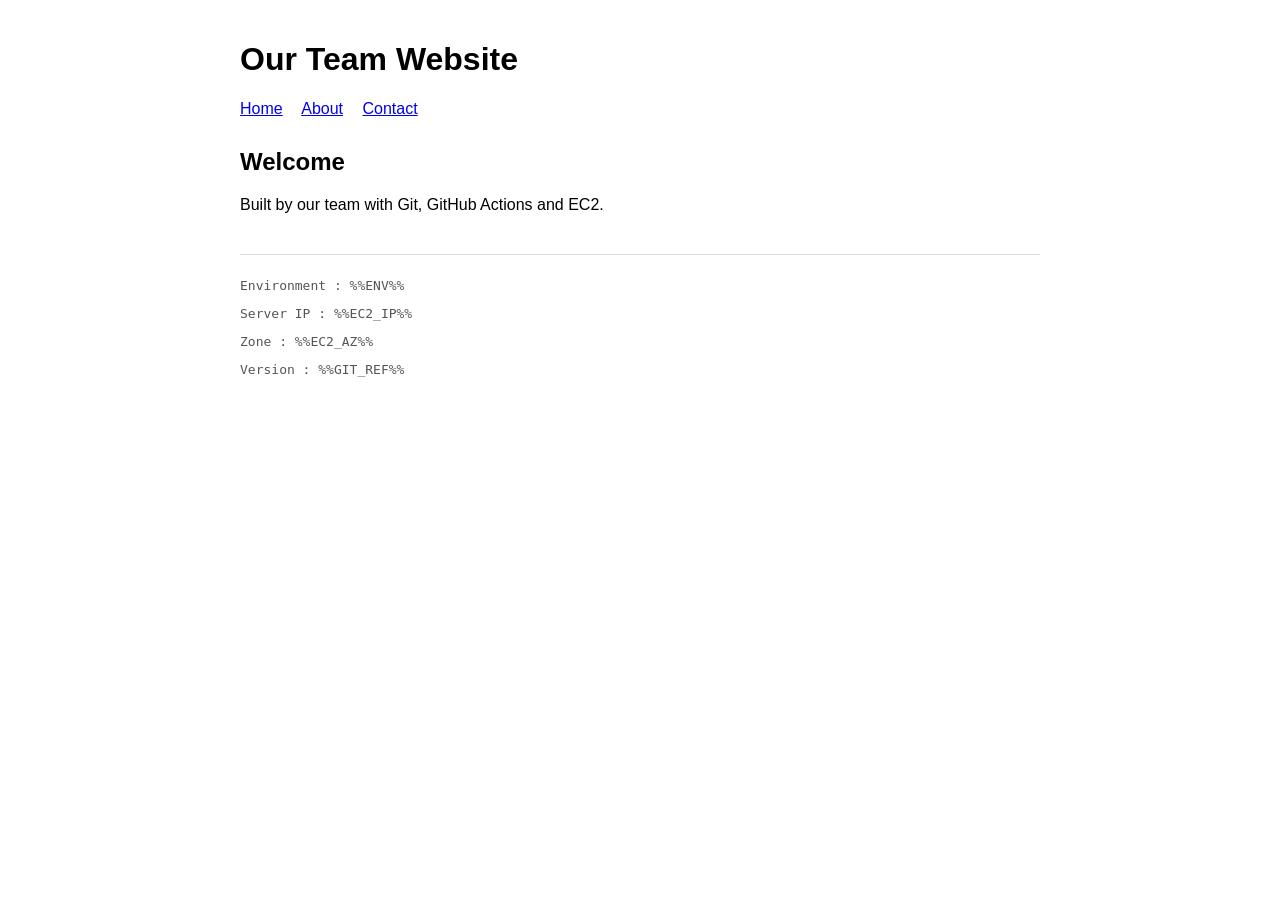
==== index.html @ a783f077 "Add website, infrastructure and deploy workflow" ====
<!DOCTYPE html>
<html lang="en">
<head>
    <meta charset="UTF-8">
    <meta name="viewport" content="width=device-width, initial-scale=1.0">
    <title>Git Cloud Lab</title>
    <link rel="stylesheet" href="style.css">
</head>

<body>

    <header>
        <h1>Our Team Website</h1>

        <nav>
            <a href="index.html">Home</a>
            <a href="about.html">About</a>
            <a href="contact.html">Contact</a>
        </nav>
    </header>

    <main>
        <h2>Welcome</h2>
        <p>Built by our team with Git, GitHub Actions and EC2.</p>
    </main>

    <footer>
        <p>Environment : %%ENV%%</p>
        <p>Server IP   : %%EC2_IP%%</p>
        <p>Zone        : %%EC2_AZ%%</p>
        <p>Version     : %%GIT_REF%%</p>
    </footer>

</body>
</html>
---- style.css ----
body {
    font-family: Arial, sans-serif;
    max-width: 800px;
    margin: auto;
    padding: 20px;
}

header {
    margin-bottom: 30px;
}

nav a {
    margin-right: 15px;
}

footer {
    margin-top: 40px;
    font-family: monospace;
    color: #555;
    border-top: 1px solid #ddd;
    padding-top: 10px;
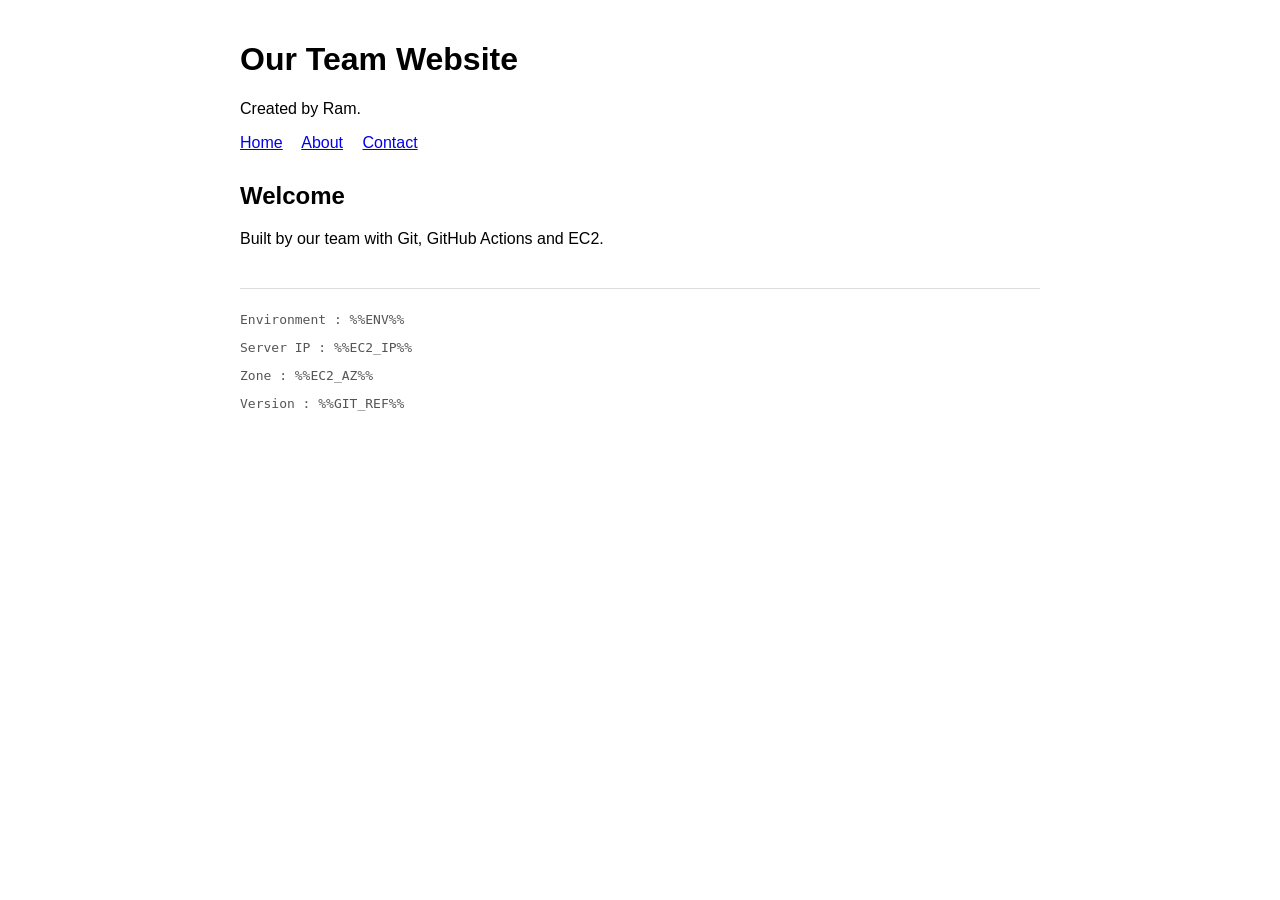
==== commit 46cd4f2c: "Zenith adhikari" ====
--- a/index.html
+++ b/index.html
@@ -11,6 +11,7 @@
 
     <header>
         <h1>Our Team Website</h1>
+        <p>Created by Ram.</p>
 
         <nav>
             <a href="index.html">Home</a>
--- a/style.css
+++ b/style.css
@@ -19,3 +19,14 @@
     color: #555;
     border-top: 1px solid #ddd;
     padding-top: 10px;
+h1 {
+    color: darkblue;
+}
+
+nav {
+    margin-top: 10px;
+}
+
+a {
+    text-decoration: none;
+}
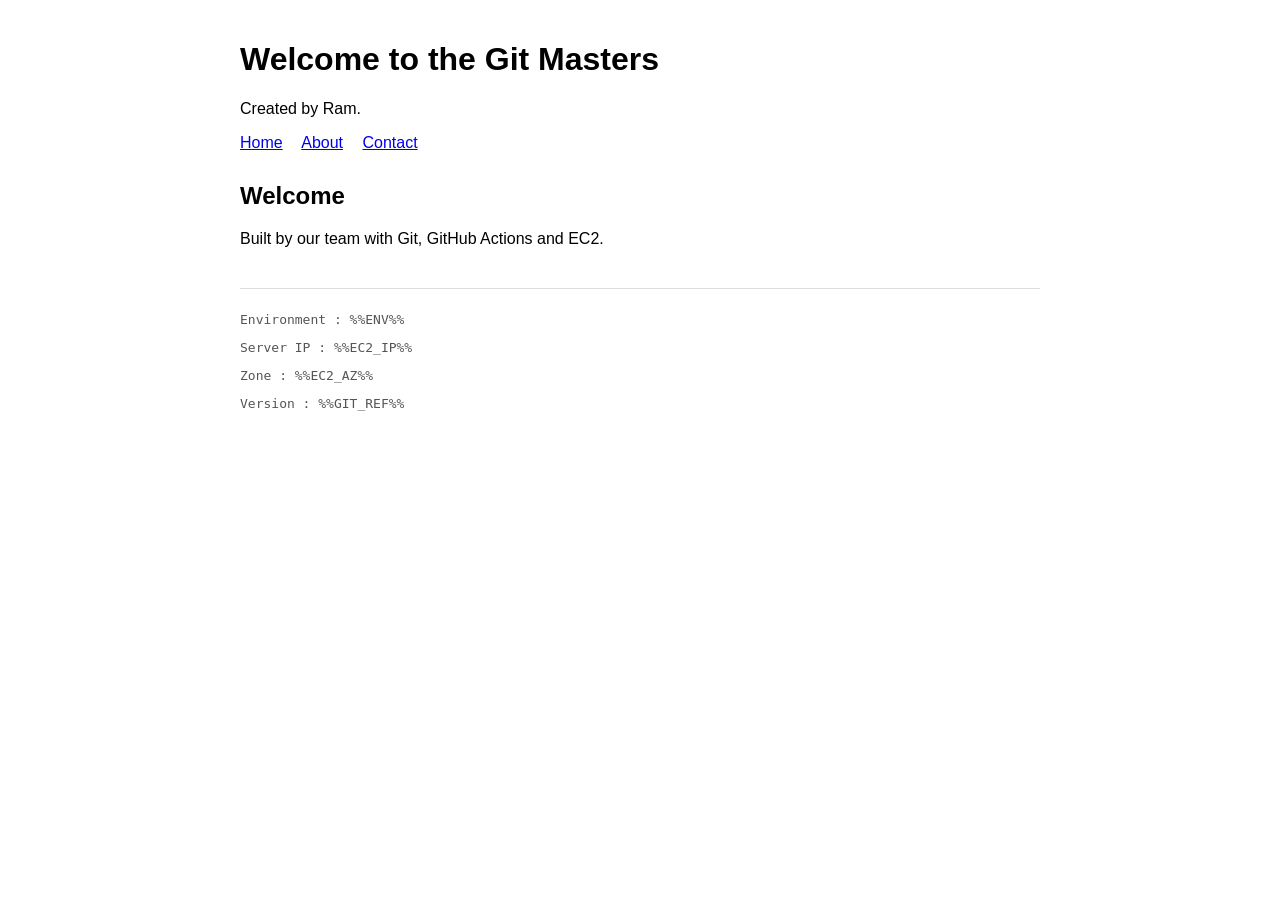
==== commit ce313a6b: "Change website title to Git Masters" ====
--- a/index.html
+++ b/index.html
@@ -10,7 +10,7 @@
 <body>
 
     <header>
-        <h1>Our Team Website</h1>
+        <h1>Welcome to the Git Masters</h1>
         <p>Created by Ram.</p>
 
         <nav>
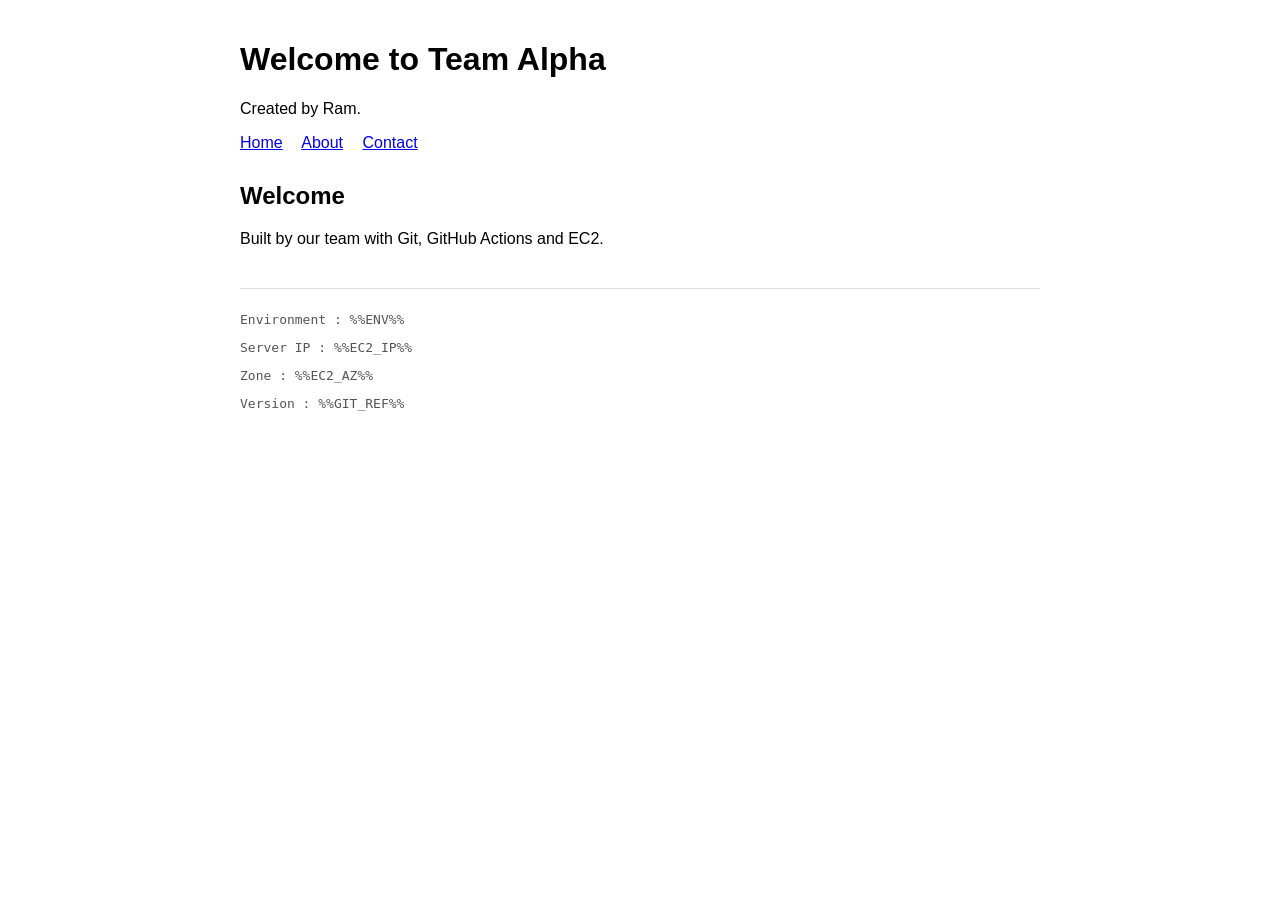
==== commit 55da4ace: "Change website title to Team Alpha" ====
--- a/index.html
+++ b/index.html
@@ -1,5 +1,6 @@
 <!DOCTYPE html>
 <html lang="en">
+
 <head>
     <meta charset="UTF-8">
     <meta name="viewport" content="width=device-width, initial-scale=1.0">
@@ -10,7 +11,7 @@
 <body>
 
     <header>
-        <h1>Welcome to the Git Masters</h1>
+        <h1>Welcome to Team Alpha</h1>
         <p>Created by Ram.</p>
 
         <nav>
@@ -27,10 +28,11 @@
 
     <footer>
         <p>Environment : %%ENV%%</p>
-        <p>Server IP   : %%EC2_IP%%</p>
-        <p>Zone        : %%EC2_AZ%%</p>
-        <p>Version     : %%GIT_REF%%</p>
+        <p>Server IP : %%EC2_IP%%</p>
+        <p>Zone : %%EC2_AZ%%</p>
+        <p>Version : %%GIT_REF%%</p>
     </footer>
 
 </body>
+
 </html>
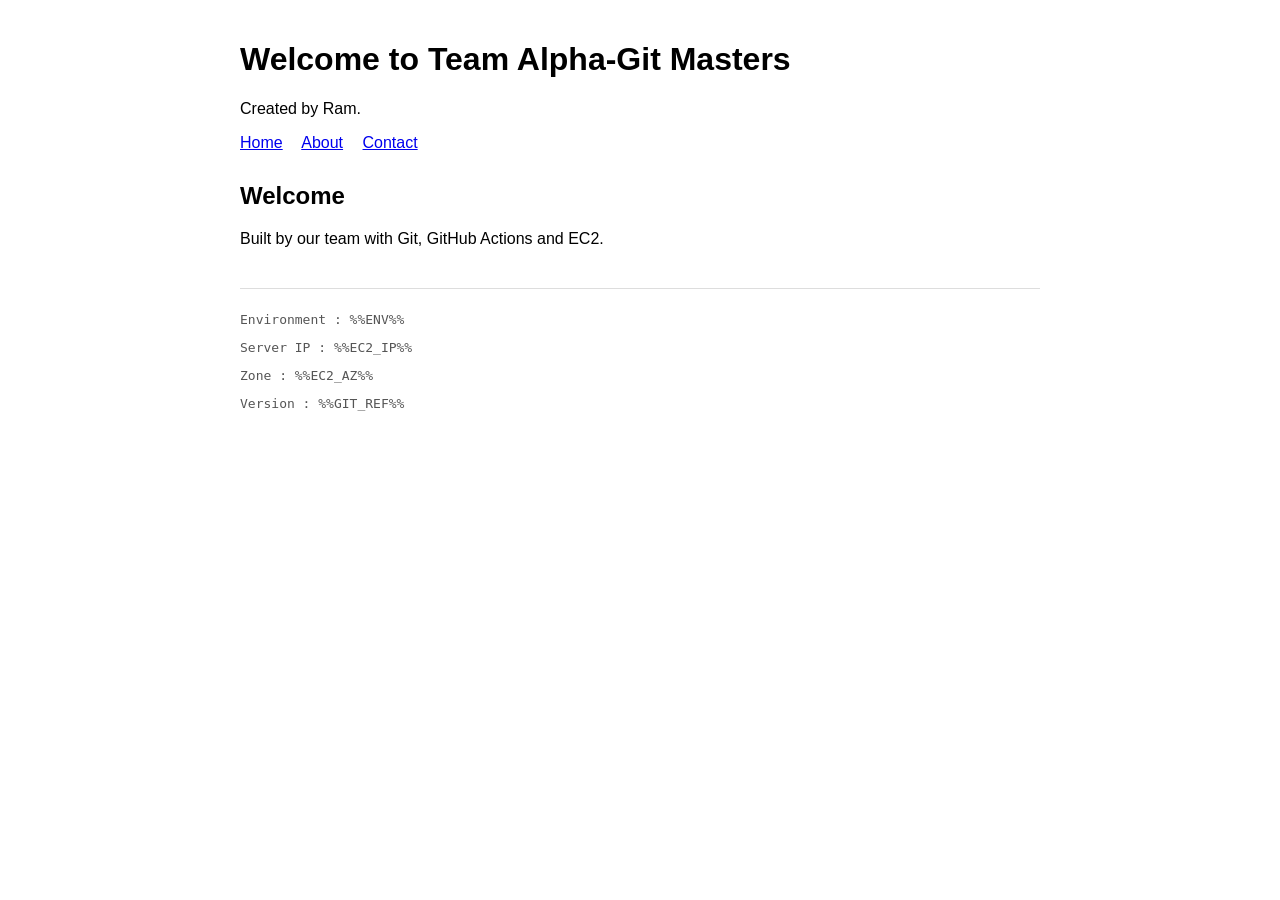
==== commit 4aa83a65: "Resolve title merge conflict" ====
--- a/index.html
+++ b/index.html
@@ -11,9 +11,9 @@
 <body>
 
     <header>
-        <h1>Welcome to Team Alpha</h1>
+
+        <h1>Welcome to Team Alpha-Git Masters</h1>
         <p>Created by Ram.</p>
-
         <nav>
             <a href="index.html">Home</a>
             <a href="about.html">About</a>
